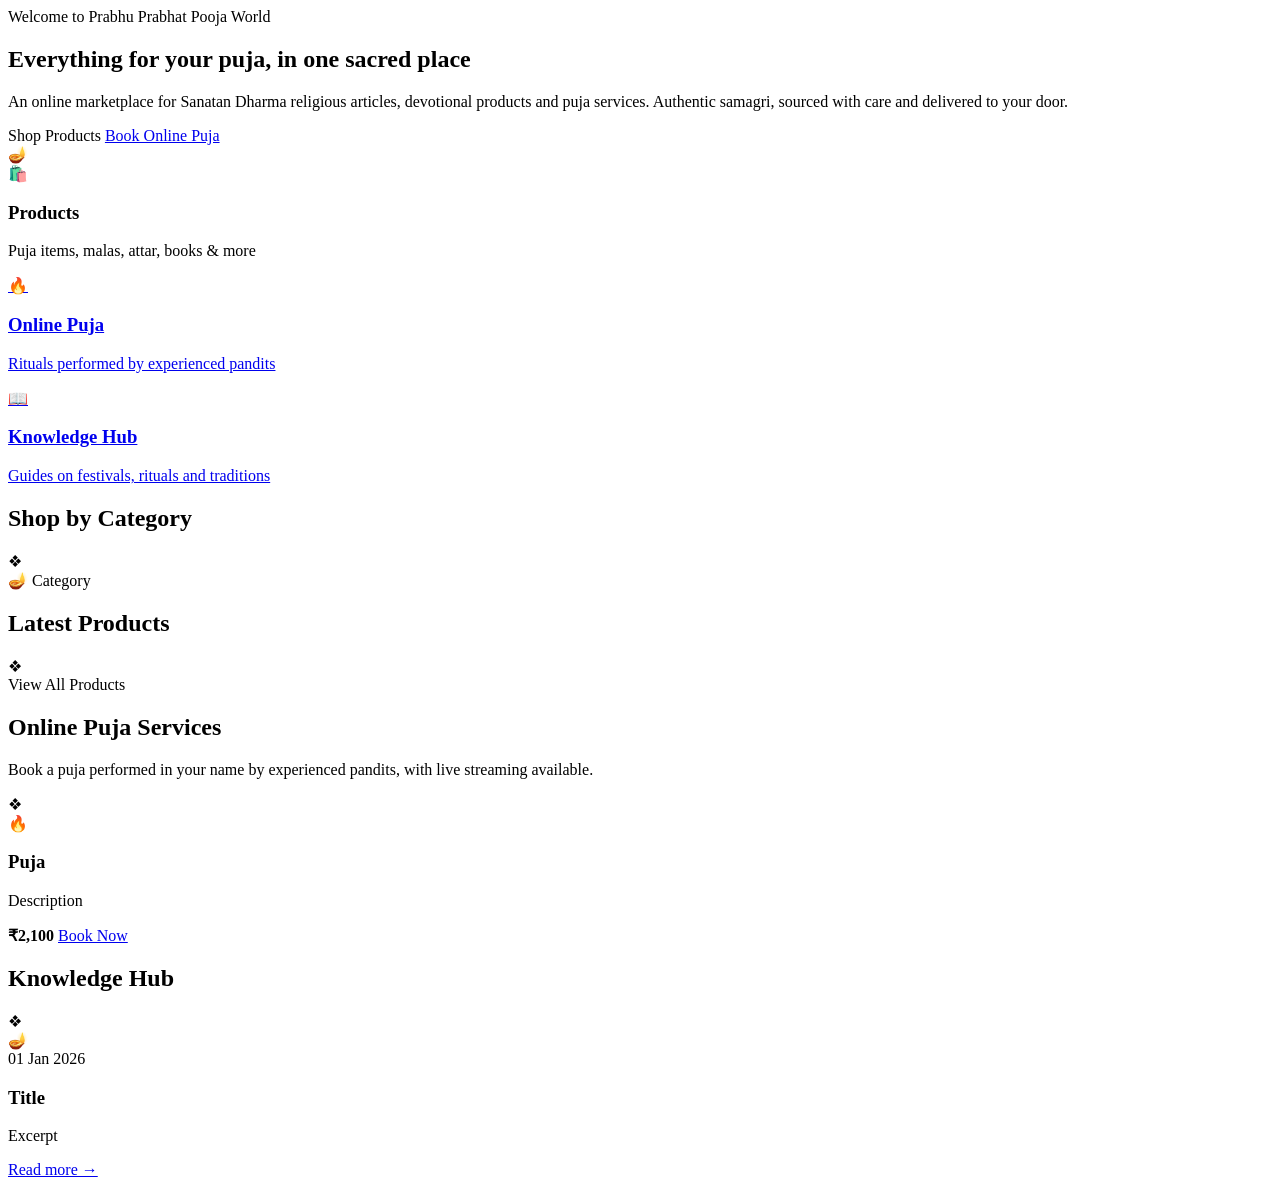
==== src/main/resources/templates/index.html @ 61c1e2a0 "Prabhu Prabhat Pooja World web store Spring Boot 3.5 web app packaged as a WAR for Tomcat 10.1+. Inc" ====
<!DOCTYPE html>
<html lang="en" xmlns:th="http://www.thymeleaf.org">
<head th:replace="~{fragments/layout :: head('Puja Items & Online Puja')}"></head>
<body>
<header th:replace="~{fragments/layout :: header}"></header>

<main>
    <!-- Hero -->
    <section class="hero" id="about">
        <div class="container hero-inner">
            <div class="hero-text">
                <span class="eyebrow">Welcome to Prabhu Prabhat Pooja World</span>
                <h1>Everything for your puja, in one sacred place</h1>
                <p>An online marketplace for Sanatan Dharma religious articles, devotional products and
                    puja services. Authentic samagri, sourced with care and delivered to your door.</p>
                <div class="hero-actions">
                    <a th:href="@{/products}" class="btn btn-primary">Shop Products</a>
                    <a href="#puja" class="btn btn-outline">Book Online Puja</a>
                </div>
            </div>
            <div class="hero-art" aria-hidden="true">
                <div class="hero-circle"><span>🪔</span></div>
            </div>
        </div>
    </section>

    <!-- Quick access -->
    <section class="container quick-cards">
        <a th:href="@{/products}" class="quick-card">
            <span class="quick-icon">🛍️</span>
            <div><h3>Products</h3><p>Puja items, malas, attar, books &amp; more</p></div>
        </a>
        <a href="#puja" class="quick-card">
            <span class="quick-icon">🔥</span>
            <div><h3>Online Puja</h3><p>Rituals performed by experienced pandits</p></div>
        </a>
        <a href="#blog" class="quick-card">
            <span class="quick-icon">📖</span>
            <div><h3>Knowledge Hub</h3><p>Guides on festivals, rituals and traditions</p></div>
        </a>
    </section>

    <!-- Categories -->
    <section class="section">
        <div class="container">
            <div class="section-heading">
                <h2>Shop by Category</h2>
                <div class="divider"><span>❖</span></div>
            </div>
            <div class="category-grid">
                <a th:each="c : ${categories}" th:href="@{/products(category=${c.slug()})}" class="category-card">
                    <span class="category-icon" th:text="${c.icon()}">🪔</span>
                    <span th:text="${c.name()}">Category</span>
                </a>
            </div>
        </div>
    </section>

    <!-- Latest products -->
    <section class="section section-tinted">
        <div class="container">
            <div class="section-heading">
                <h2>Latest Products</h2>
                <div class="divider"><span>❖</span></div>
            </div>
            <div class="product-grid">
                <th:block th:each="p : ${latestProducts}">
                    <div th:replace="~{fragments/layout :: product-card(${p})}"></div>
                </th:block>
            </div>
            <div class="center">
                <a th:href="@{/products}" class="btn btn-outline">View All Products</a>
            </div>
        </div>
    </section>

    <!-- Online puja -->
    <section class="section" id="puja">
        <div class="container">
            <div class="section-heading">
                <h2>Online Puja Services</h2>
                <p>Book a puja performed in your name by experienced pandits, with live streaming available.</p>
                <div class="divider"><span>❖</span></div>
            </div>
            <div class="puja-grid">
                <div th:each="s : ${pujaServices}" class="puja-card">
                    <span class="puja-icon" th:text="${s.icon()}">🔥</span>
                    <h3 th:text="${s.name()}">Puja</h3>
                    <p th:text="${s.description()}">Description</p>
                    <div class="puja-footer">
                        <strong th:text="'₹' + ${#numbers.formatInteger(s.price(), 1, 'COMMA')}">₹2,100</strong>
                        <a href="#contact" class="btn btn-small btn-primary">Book Now</a>
                    </div>
                </div>
            </div>
        </div>
    </section>

    <!-- Blog -->
    <section class="section section-tinted" id="blog">
        <div class="container">
            <div class="section-heading">
                <h2>Knowledge Hub</h2>
                <div class="divider"><span>❖</span></div>
            </div>
            <div class="blog-grid">
                <article th:each="b : ${blogPosts}" class="blog-card">
                    <div class="blog-image" th:text="${b.icon()}">🪔</div>
                    <div class="blog-body">
                        <time th:text="${#temporals.format(b.date(), 'dd MMM yyyy')}">01 Jan 2026</time>
                        <h3 th:text="${b.title()}">Title</h3>
                        <p th:text="${b.excerpt()}">Excerpt</p>
                        <a href="#" class="read-more">Read more →</a>
                    </div>
                </article>
            </div>
        </div>
    </section>
</main>

<footer th:replace="~{fragments/layout :: footer}"></footer>
</body>
</html>
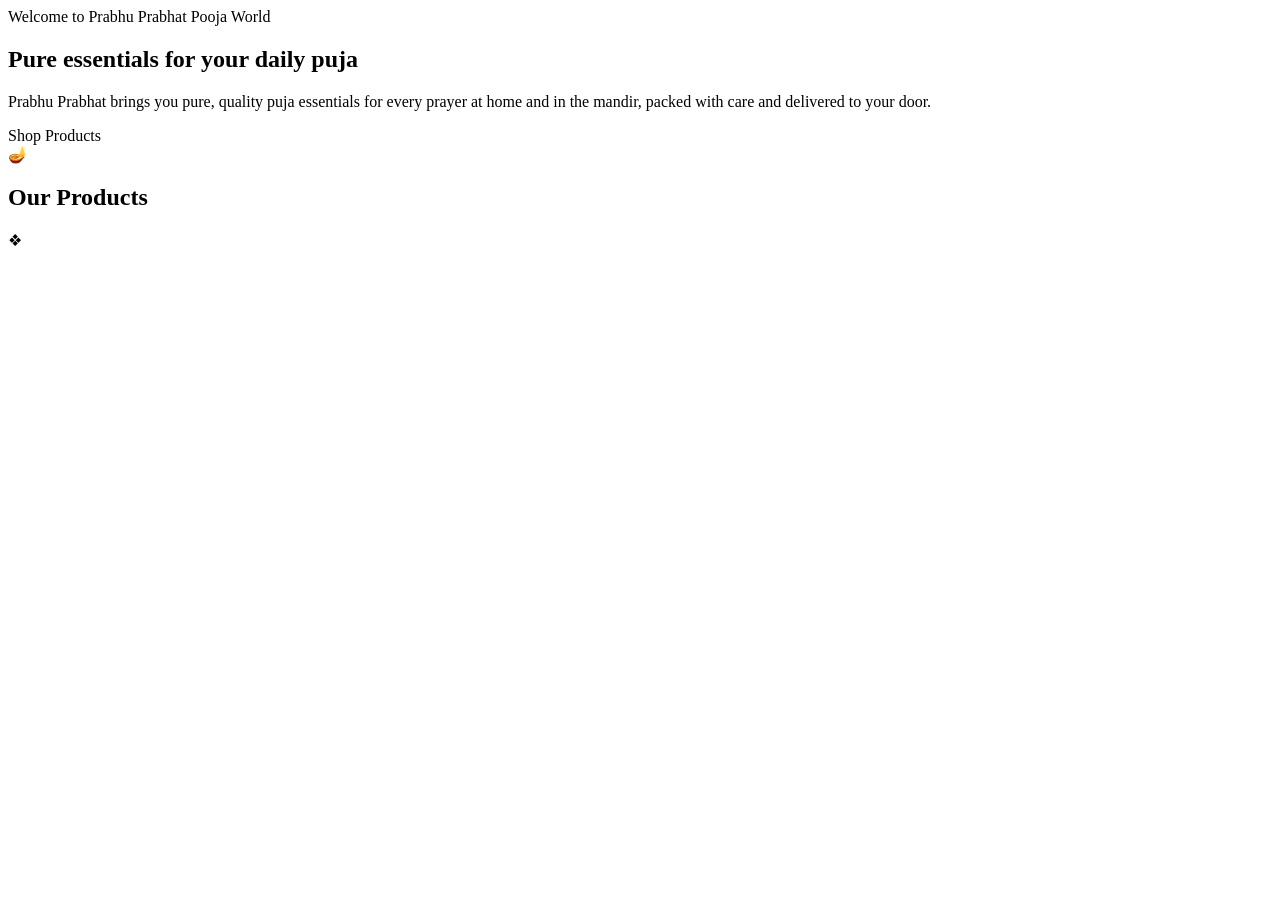
==== commit 38d99424: "Trim store to the two Prabhu Prabhat products Remove the cart, sample products, category menu and se" ====
--- a/src/main/resources/templates/index.html
+++ b/src/main/resources/templates/index.html
@@ -1,6 +1,6 @@
 <!DOCTYPE html>
 <html lang="en" xmlns:th="http://www.thymeleaf.org">
-<head th:replace="~{fragments/layout :: head('Puja Items & Online Puja')}"></head>
+<head th:replace="~{fragments/layout :: head('Pure Puja Essentials')}"></head>
 <body>
 <header th:replace="~{fragments/layout :: header}"></header>
 
@@ -10,12 +10,11 @@
         <div class="container hero-inner">
             <div class="hero-text">
                 <span class="eyebrow">Welcome to Prabhu Prabhat Pooja World</span>
-                <h1>Everything for your puja, in one sacred place</h1>
-                <p>An online marketplace for Sanatan Dharma religious articles, devotional products and
-                    puja services. Authentic samagri, sourced with care and delivered to your door.</p>
+                <h1>Pure essentials for your daily puja</h1>
+                <p>Prabhu Prabhat brings you pure, quality puja essentials for every prayer at home and in the
+                    mandir, packed with care and delivered to your door.</p>
                 <div class="hero-actions">
                     <a th:href="@{/products}" class="btn btn-primary">Shop Products</a>
-                    <a href="#puja" class="btn btn-outline">Book Online Puja</a>
                 </div>
             </div>
             <div class="hero-art" aria-hidden="true">
@@ -24,95 +23,17 @@
         </div>
     </section>
 
-    <!-- Quick access -->
-    <section class="container quick-cards">
-        <a th:href="@{/products}" class="quick-card">
-            <span class="quick-icon">🛍️</span>
-            <div><h3>Products</h3><p>Puja items, malas, attar, books &amp; more</p></div>
-        </a>
-        <a href="#puja" class="quick-card">
-            <span class="quick-icon">🔥</span>
-            <div><h3>Online Puja</h3><p>Rituals performed by experienced pandits</p></div>
-        </a>
-        <a href="#blog" class="quick-card">
-            <span class="quick-icon">📖</span>
-            <div><h3>Knowledge Hub</h3><p>Guides on festivals, rituals and traditions</p></div>
-        </a>
-    </section>
-
-    <!-- Categories -->
-    <section class="section">
-        <div class="container">
-            <div class="section-heading">
-                <h2>Shop by Category</h2>
-                <div class="divider"><span>❖</span></div>
-            </div>
-            <div class="category-grid">
-                <a th:each="c : ${categories}" th:href="@{/products(category=${c.slug()})}" class="category-card">
-                    <span class="category-icon" th:text="${c.icon()}">🪔</span>
-                    <span th:text="${c.name()}">Category</span>
-                </a>
-            </div>
-        </div>
-    </section>
-
-    <!-- Latest products -->
+    <!-- Products -->
     <section class="section section-tinted">
         <div class="container">
             <div class="section-heading">
-                <h2>Latest Products</h2>
+                <h2>Our Products</h2>
                 <div class="divider"><span>❖</span></div>
             </div>
             <div class="product-grid">
-                <th:block th:each="p : ${latestProducts}">
+                <th:block th:each="p : ${products}">
                     <div th:replace="~{fragments/layout :: product-card(${p})}"></div>
                 </th:block>
-            </div>
-            <div class="center">
-                <a th:href="@{/products}" class="btn btn-outline">View All Products</a>
-            </div>
-        </div>
-    </section>
-
-    <!-- Online puja -->
-    <section class="section" id="puja">
-        <div class="container">
-            <div class="section-heading">
-                <h2>Online Puja Services</h2>
-                <p>Book a puja performed in your name by experienced pandits, with live streaming available.</p>
-                <div class="divider"><span>❖</span></div>
-            </div>
-            <div class="puja-grid">
-                <div th:each="s : ${pujaServices}" class="puja-card">
-                    <span class="puja-icon" th:text="${s.icon()}">🔥</span>
-                    <h3 th:text="${s.name()}">Puja</h3>
-                    <p th:text="${s.description()}">Description</p>
-                    <div class="puja-footer">
-                        <strong th:text="'₹' + ${#numbers.formatInteger(s.price(), 1, 'COMMA')}">₹2,100</strong>
-                        <a href="#contact" class="btn btn-small btn-primary">Book Now</a>
-                    </div>
-                </div>
-            </div>
-        </div>
-    </section>
-
-    <!-- Blog -->
-    <section class="section section-tinted" id="blog">
-        <div class="container">
-            <div class="section-heading">
-                <h2>Knowledge Hub</h2>
-                <div class="divider"><span>❖</span></div>
-            </div>
-            <div class="blog-grid">
-                <article th:each="b : ${blogPosts}" class="blog-card">
-                    <div class="blog-image" th:text="${b.icon()}">🪔</div>
-                    <div class="blog-body">
-                        <time th:text="${#temporals.format(b.date(), 'dd MMM yyyy')}">01 Jan 2026</time>
-                        <h3 th:text="${b.title()}">Title</h3>
-                        <p th:text="${b.excerpt()}">Excerpt</p>
-                        <a href="#" class="read-more">Read more →</a>
-                    </div>
-                </article>
             </div>
         </div>
     </section>
